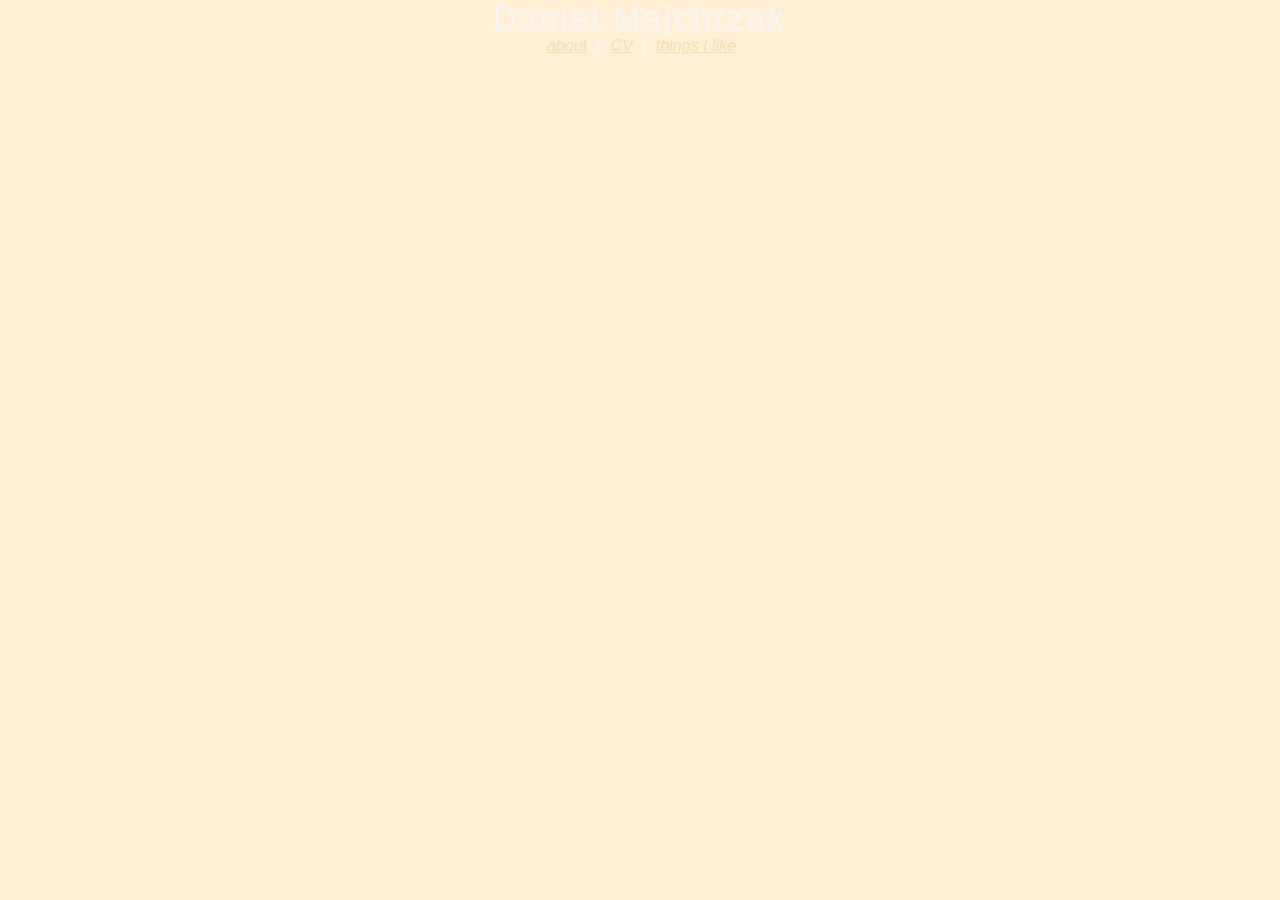
==== index.html @ 5dc6ead2 "Add files via upload" ====
<!DOCTYPE html PUBLIC "-//W3C//DTD XHTML 1.0 Transitional//EN" "http://www.w3.org/TR/xhtml1/DTD/xhtml1-transitional.dtd">
<html xmlns="http://www.w3.org/1999/xhtml">

<head>

    <title>Daniel Majchrzak</title>

    <link rel="stylesheet" href="style.css">
</head>

<body>

    <div class="main"> 
        <a href="index.html" style="color:whitesmoke">
            <span style="letter-spacing:3px; font-size:200%; color:whitesmoke">Daniel Majchrzak</span>
          </a>
        <ul style="padding-left:8px">
            <li><a href="about.html" style="color:wheat"><i>about</i></a></li>
            <li>|<li>
            <li><a href="about.html" style="color:wheat"><i>CV</i></a></li>
            <li>|</li>
            <li><a href="06.2023-DM_CV.pdf" style="color:wheat"><i>things I like</i></a></li>
        </ul>
    
        
    </div>


    
</body>
</html>
---- style.css ----
*{
    margin: 0;
    padding: 0;
    box-sizing: border-box;
    font-family: 'poppins', sans-serif;
}

ul{
    list-style:none;

}

li{
    display: inline-block;
    margin-right: 5px;
}

.main{
    min-height: 100vh;
    width: 100%;
    background-color:papayawhip;
    background-image: url("HomeGifTest.gif");
    background-position: center;
    background-repeat: no-repeat;
    background-size: cover;
    color: aliceblue;

    text-align: center;

}
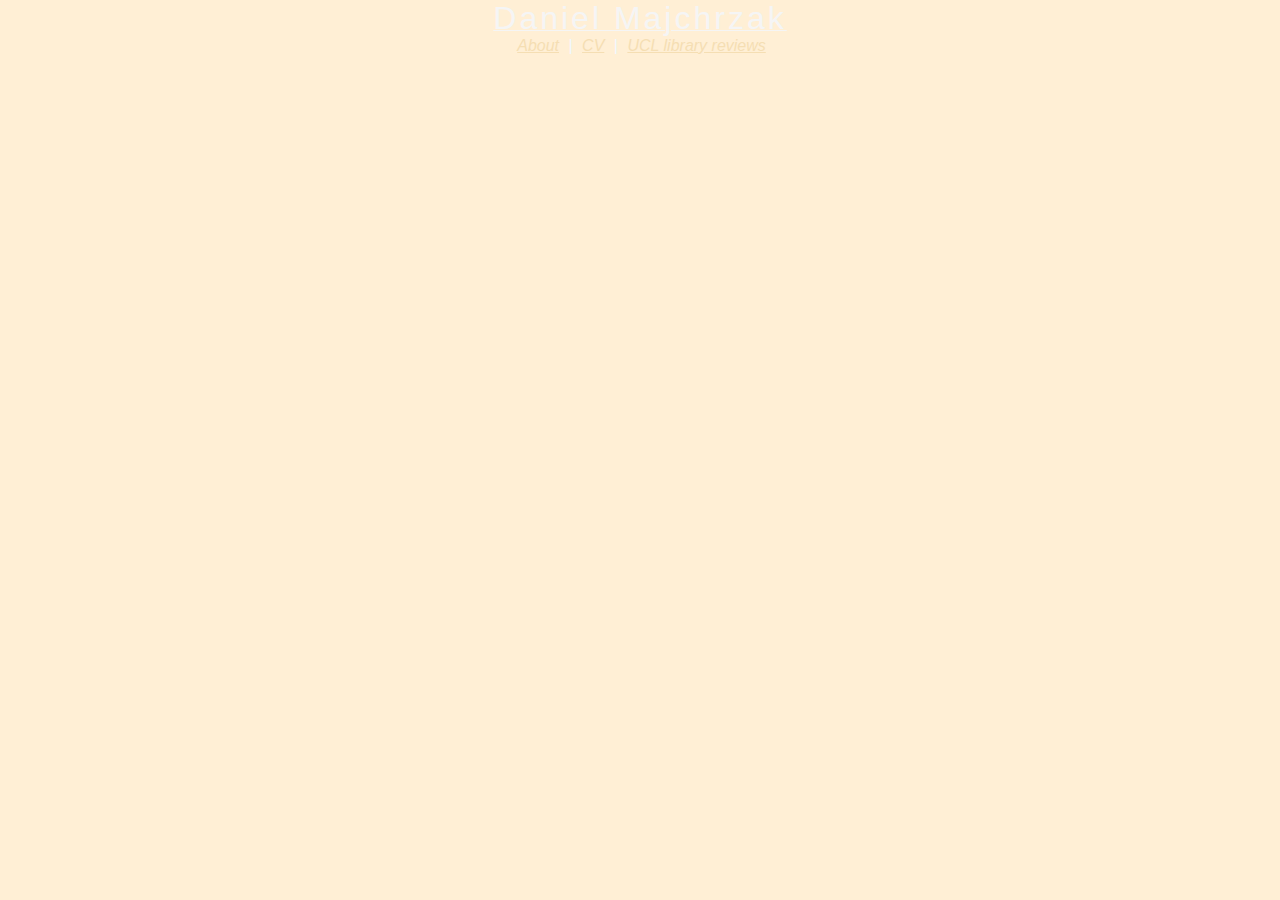
==== commit e82790c9: "Add files via upload" ====
--- a/index.html
+++ b/index.html
@@ -10,16 +10,16 @@
 
 <body>
 
-    <div class="main"> 
+    <div class="home"> 
         <a href="index.html" style="color:whitesmoke">
             <span style="letter-spacing:3px; font-size:200%; color:whitesmoke">Daniel Majchrzak</span>
           </a>
-        <ul style="padding-left:8px">
-            <li><a href="about.html" style="color:wheat"><i>about</i></a></li>
-            <li>|<li>
-            <li><a href="about.html" style="color:wheat"><i>CV</i></a></li>
-            <li>|</li>
-            <li><a href="06.2023-DM_CV.pdf" style="color:wheat"><i>things I like</i></a></li>
+        <ul class="ul2">
+            <li class="li2"><a href="about.html" style="color:wheat"><i>About</i></a></li>
+            <li class="li2">|</li>
+            <li class="li2"><a href="06.2023-DM_CV.pdf" style="color:wheat"><i>CV</i></a></li>
+            <li class="li2">|</li>
+            <li class="li2"><a href="things_I_like.html" style="color:wheat"><i>UCL library reviews</i></a></li>
         </ul>
     
         
--- a/style.css
+++ b/style.css
@@ -5,21 +5,27 @@
     font-family: 'poppins', sans-serif;
 }
 
-ul{
+.ul2{
     list-style:none;
-
+    padding-left:8px;
 }
 
-li{
+
+
+.li2{
     display: inline-block;
     margin-right: 5px;
 }
 
-.main{
+
+
+
+
+.home{
     min-height: 100vh;
     width: 100%;
     background-color:papayawhip;
-    background-image: url("HomeGifTest.gif");
+    background-image: url("Wollongong\ Ocean\ from\ Sea\ Cliff\ Bridge.gif");
     background-position: center;
     background-repeat: no-repeat;
     background-size: cover;
@@ -27,4 +33,40 @@
 
     text-align: center;
 
-}+}
+
+
+.base{
+    min-height: 100vh;
+    width: 100%;
+    background-color:#f2deca;
+    padding-top:20px; 
+    text-align: center;
+    font-family: Arial, Helvetica, sans-serif;
+
+}
+
+.title{
+    text-align:center; 
+    padding-top:80px; 
+    padding-bottom:10px; 
+    padding-left:30px; 
+    padding-right:250px;
+    color:#2b1e1c;
+    font-size:130%
+    
+}
+
+
+
+.body{
+    text-align:left; 
+    padding-bottom:80px; 
+    padding-left:80px; 
+    padding-right:250px;
+    color:#2b1e1c;
+    font-size:100%
+    
+}
+
+a:hover{ text-decoration: underline;}